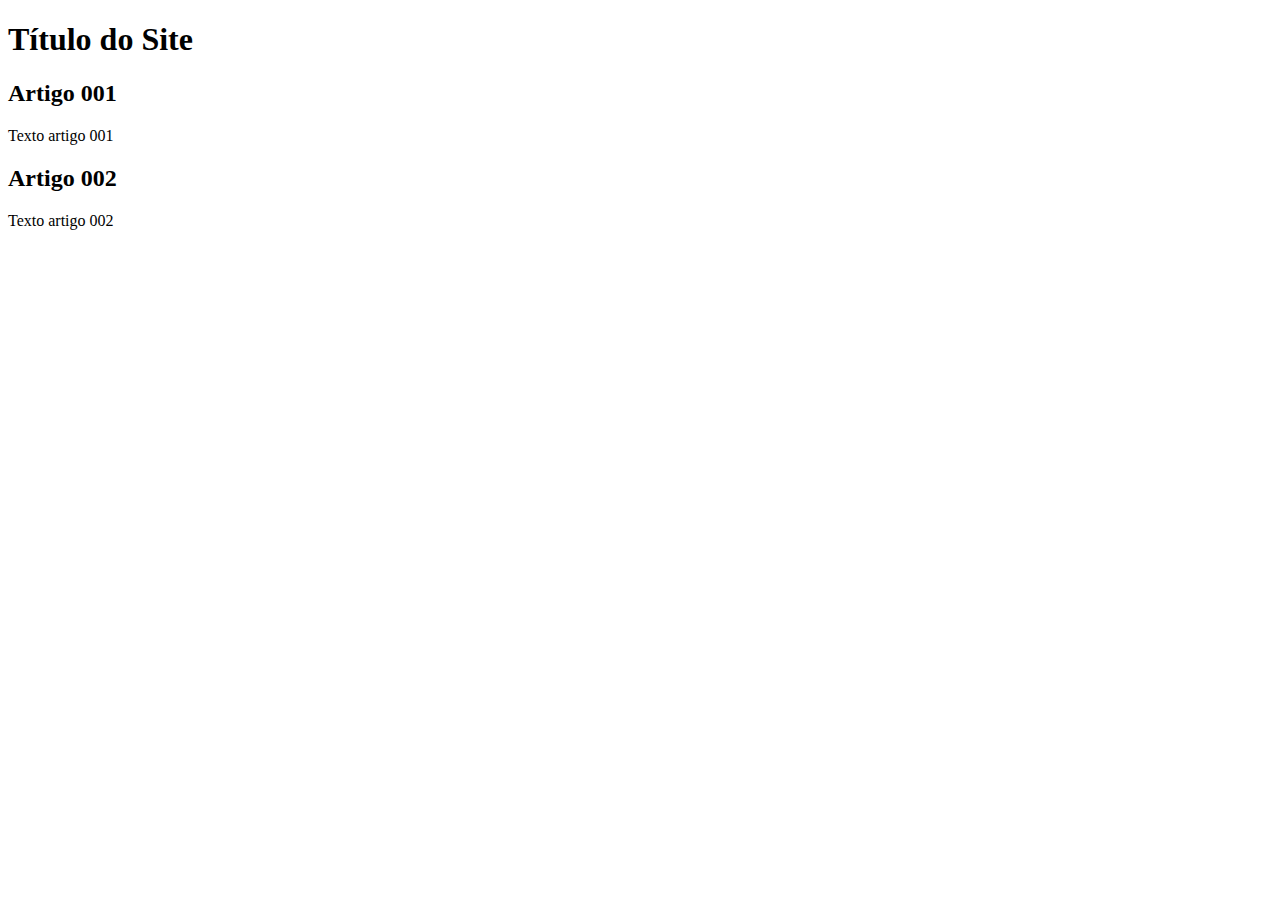
==== index.html @ 48ef4154 "add index" ====
<!DOCTYPE html>
<html lang="pt-br">
<head>
    <meta charset="UTF-8">
    <meta name="viewport" content="width=device-width, initial-scale=1.0">
    <title>Título do Site</title>
</head>
<body>
    <main>
        <header>
            <h1>Título do Site</h1>
        </header>
        <article>
            <h2>Artigo 001</h2>
            <p>Texto artigo 001</p>
        </article>
        <article>
            <h2>Artigo 002</h2>
            <p>Texto artigo 002</p>
        </article>
    </main>
</body>
</html>
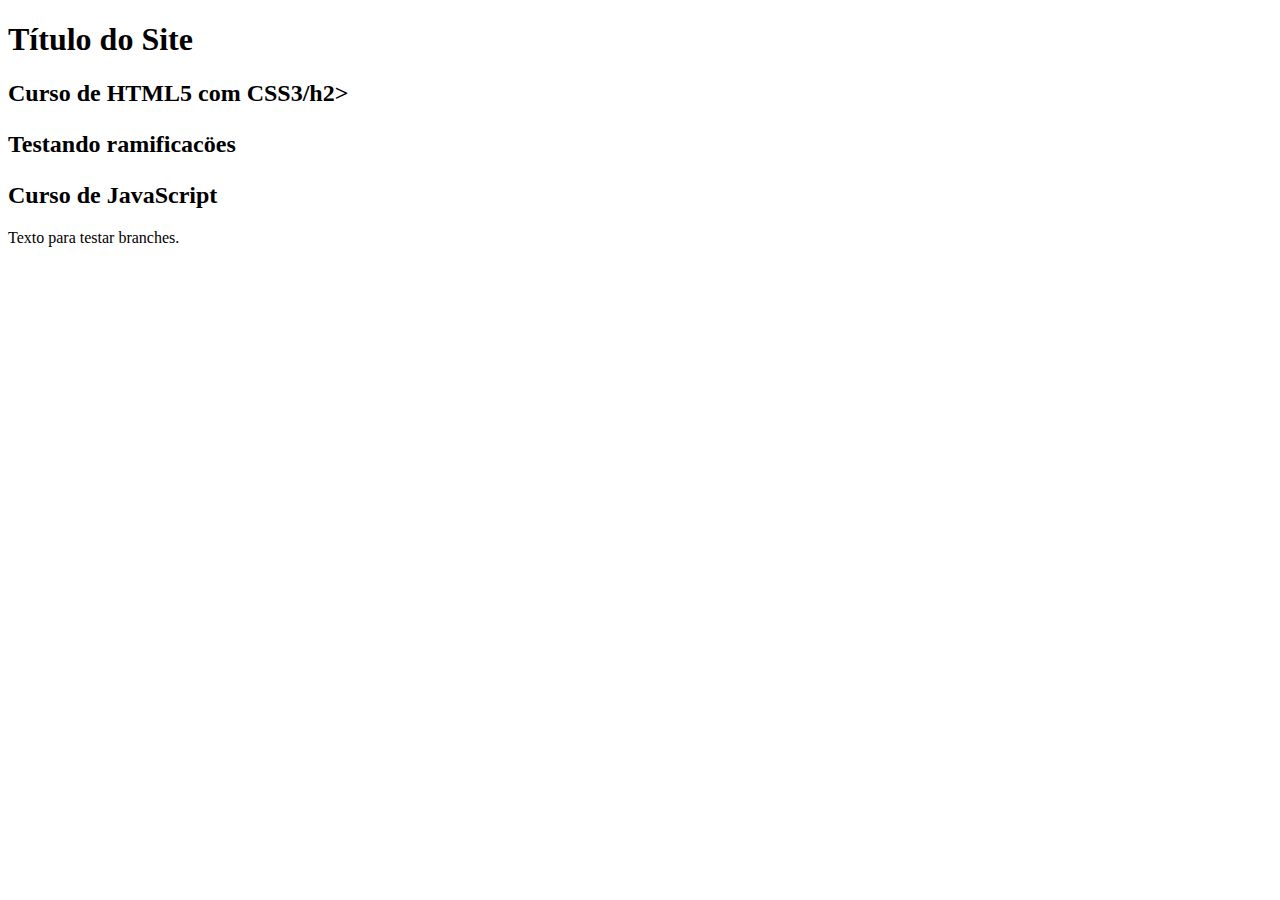
==== commit 6193d1ed: "comeco do codigo conteudo" ====
--- a/index.html
+++ b/index.html
@@ -11,12 +11,12 @@
             <h1>Título do Site</h1>
         </header>
         <article>
-            <h2>Artigo 001</h2>
-            <p>Texto artigo 001</p>
+            <h2>Curso de HTML5 com CSS3/h2>
+            <p>Testando ramificacöes</p>
         </article>
         <article>
-            <h2>Artigo 002</h2>
-            <p>Texto artigo 002</p>
+            <h2>Curso de JavaScript</h2>
+            <p>Texto para testar branches.</p>
         </article>
     </main>
 </body>
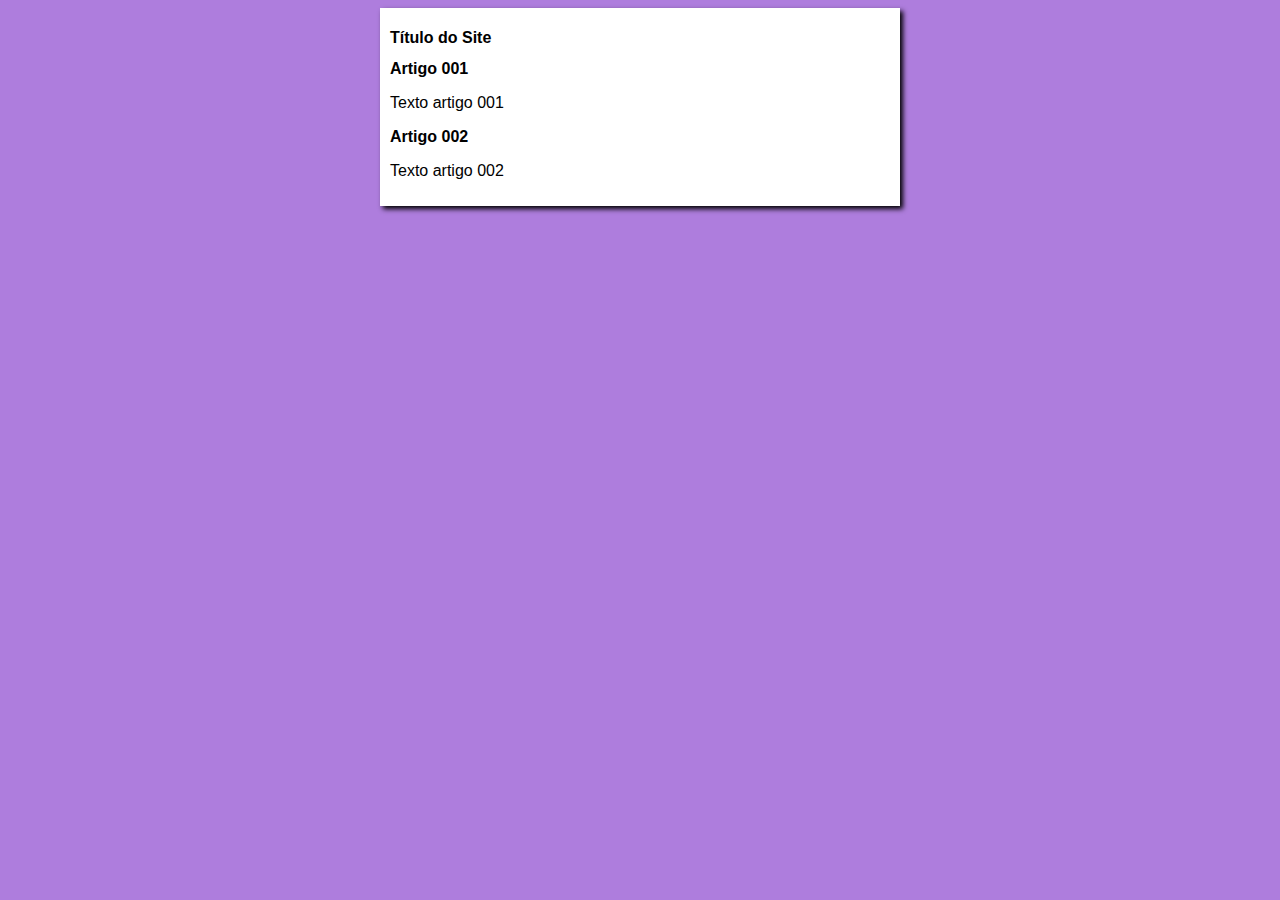
==== commit 246edb6a: "inicio design" ====
--- a/index.html
+++ b/index.html
@@ -4,6 +4,7 @@
     <meta charset="UTF-8">
     <meta name="viewport" content="width=device-width, initial-scale=1.0">
     <title>Título do Site</title>
+    <link rel="stylesheet" href="estilos/style.css">
 </head>
 <body>
     <main>
@@ -11,12 +12,12 @@
             <h1>Título do Site</h1>
         </header>
         <article>
-            <h2>Curso de HTML5 com CSS3/h2>
-            <p>Testando ramificacöes</p>
+            <h2>Artigo 001</h2>
+            <p>Texto artigo 001</p>
         </article>
         <article>
-            <h2>Curso de JavaScript</h2>
-            <p>Texto para testar branches.</p>
+            <h2>Artigo 002</h2>
+            <p>Texto artigo 002</p>
         </article>
     </main>
 </body>
--- a/estilos/style.css
+++ b/estilos/style.css
@@ -0,0 +1,16 @@
+*{
+    font-family: Arial, Helvetica, sans-serif;
+    font-size: 16px;
+}
+
+body{
+    background-color: rgb(174, 125, 221);
+}
+
+main{
+    background-color: white;
+    width: 500px;
+    margin: auto;
+    padding: 10px;
+    box-shadow: 3px 3px 5px black;
+}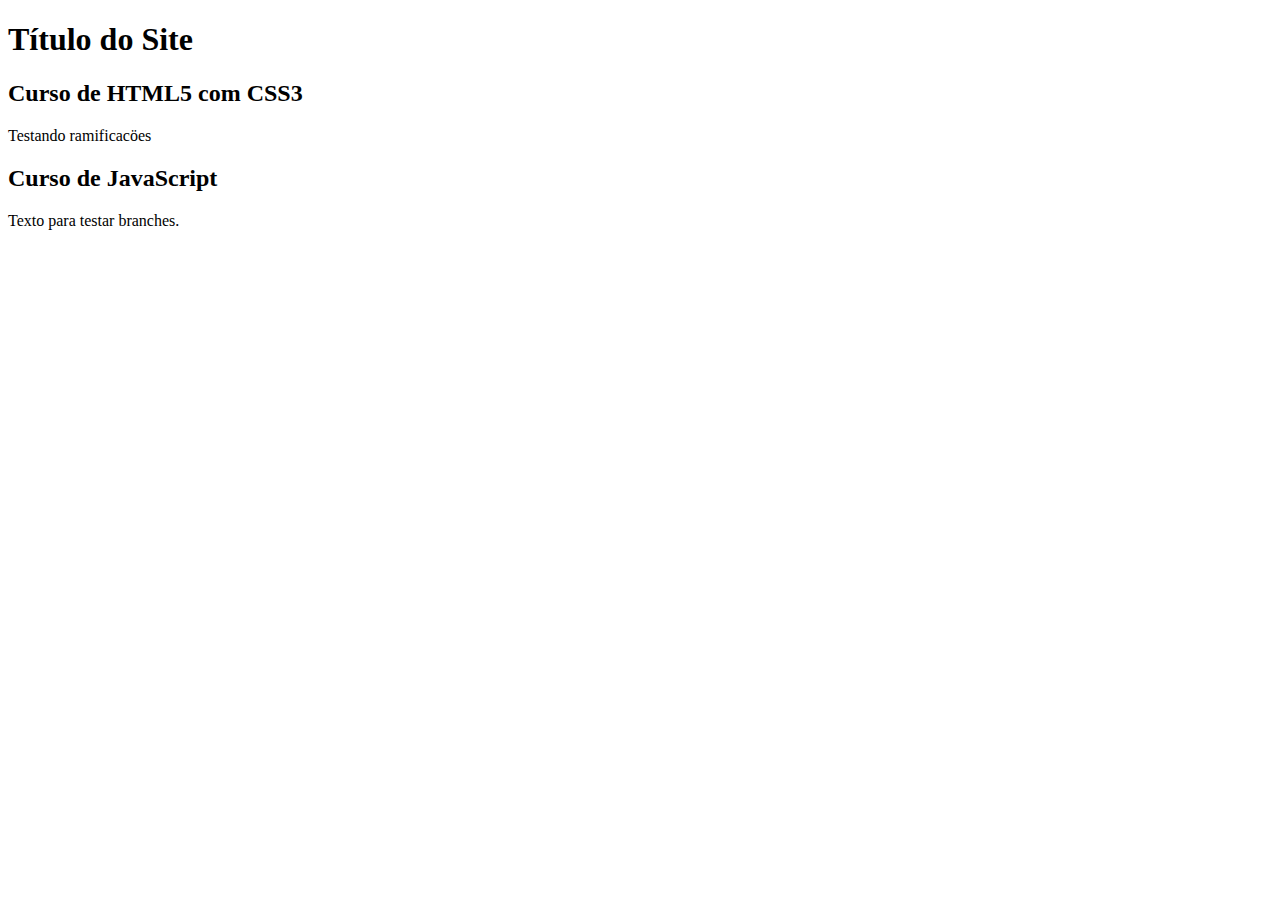
==== commit 70928c63: "Update index.html" ====
--- a/index.html
+++ b/index.html
@@ -4,7 +4,6 @@
     <meta charset="UTF-8">
     <meta name="viewport" content="width=device-width, initial-scale=1.0">
     <title>Título do Site</title>
-    <link rel="stylesheet" href="estilos/style.css">
 </head>
 <body>
     <main>
@@ -12,12 +11,12 @@
             <h1>Título do Site</h1>
         </header>
         <article>
-            <h2>Artigo 001</h2>
-            <p>Texto artigo 001</p>
+            <h2>Curso de HTML5 com CSS3</h2>
+            <p>Testando ramificacöes</p>
         </article>
         <article>
-            <h2>Artigo 002</h2>
-            <p>Texto artigo 002</p>
+            <h2>Curso de JavaScript</h2>
+            <p>Texto para testar branches.</p>
         </article>
     </main>
 </body>
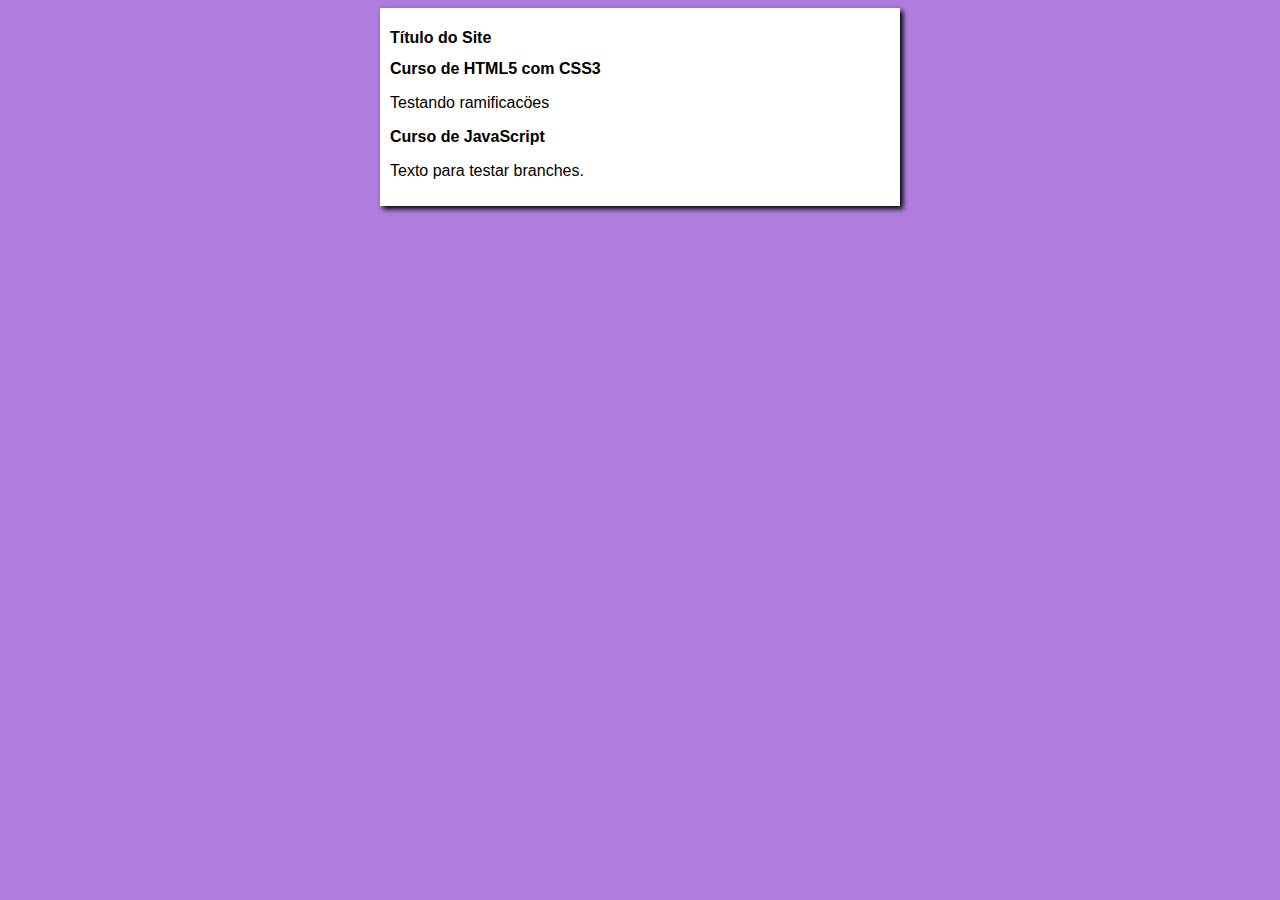
==== commit d03b8baa: "Merge branch 'design' into main" ====
--- a/index.html
+++ b/index.html
@@ -4,6 +4,7 @@
     <meta charset="UTF-8">
     <meta name="viewport" content="width=device-width, initial-scale=1.0">
     <title>Título do Site</title>
+    <link rel="stylesheet" href="estilos/style.css">
 </head>
 <body>
     <main>
--- a/estilos/style.css
+++ b/estilos/style.css
@@ -0,0 +1,16 @@
+*{
+    font-family: Arial, Helvetica, sans-serif;
+    font-size: 16px;
+}
+
+body{
+    background-color: rgb(174, 125, 221);
+}
+
+main{
+    background-color: white;
+    width: 500px;
+    margin: auto;
+    padding: 10px;
+    box-shadow: 3px 3px 5px black;
+}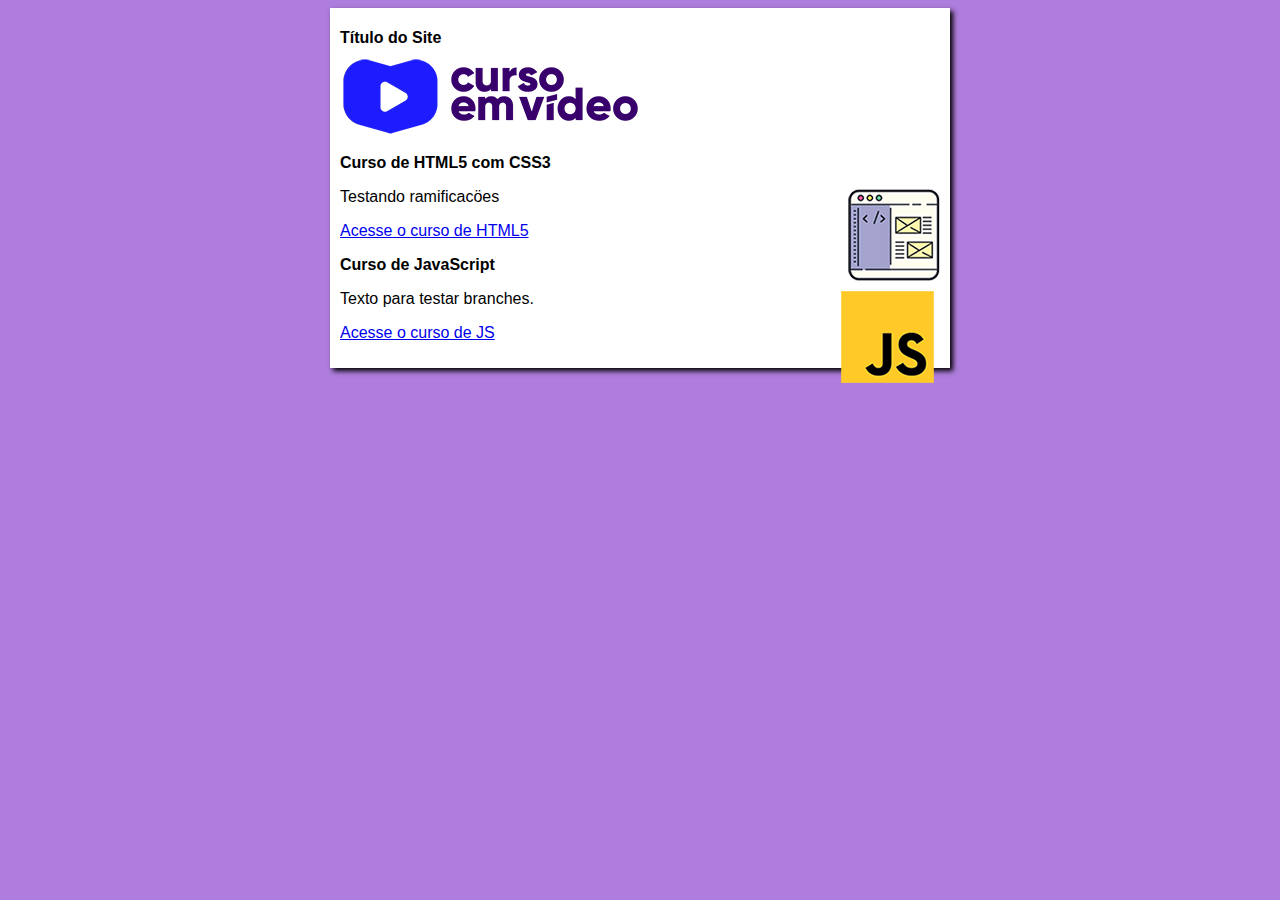
==== commit 17034518: "site cm conexöes" ====
--- a/index.html
+++ b/index.html
@@ -10,14 +10,19 @@
     <main>
         <header>
             <h1>Título do Site</h1>
+            <img src="imagens/curso-em-video-cor.png" alt="curso em video">
         </header>
         <article>
             <h2>Curso de HTML5 com CSS3</h2>
+            <img class="lado" src="imagens/curso-html-css.png" alt="Curso HTML">
             <p>Testando ramificacöes</p>
+            <p><a href="cursohtml.html"> Acesse o curso de HTML5</a></p>
         </article>
         <article>
             <h2>Curso de JavaScript</h2>
+            <img class="lado" src="imagens/curso-javascript.png" alt="Curso JS">
             <p>Texto para testar branches.</p>
+            <p><a href="cursojs.html"> Acesse o curso de JS</a></p>
         </article>
     </main>
 </body>
--- a/estilos/style.css
+++ b/estilos/style.css
@@ -9,8 +9,11 @@
 
 main{
     background-color: white;
-    width: 500px;
+    width: 600px;
     margin: auto;
     padding: 10px;
     box-shadow: 3px 3px 5px black;
+}
+img.lado{
+    float: right;
 }